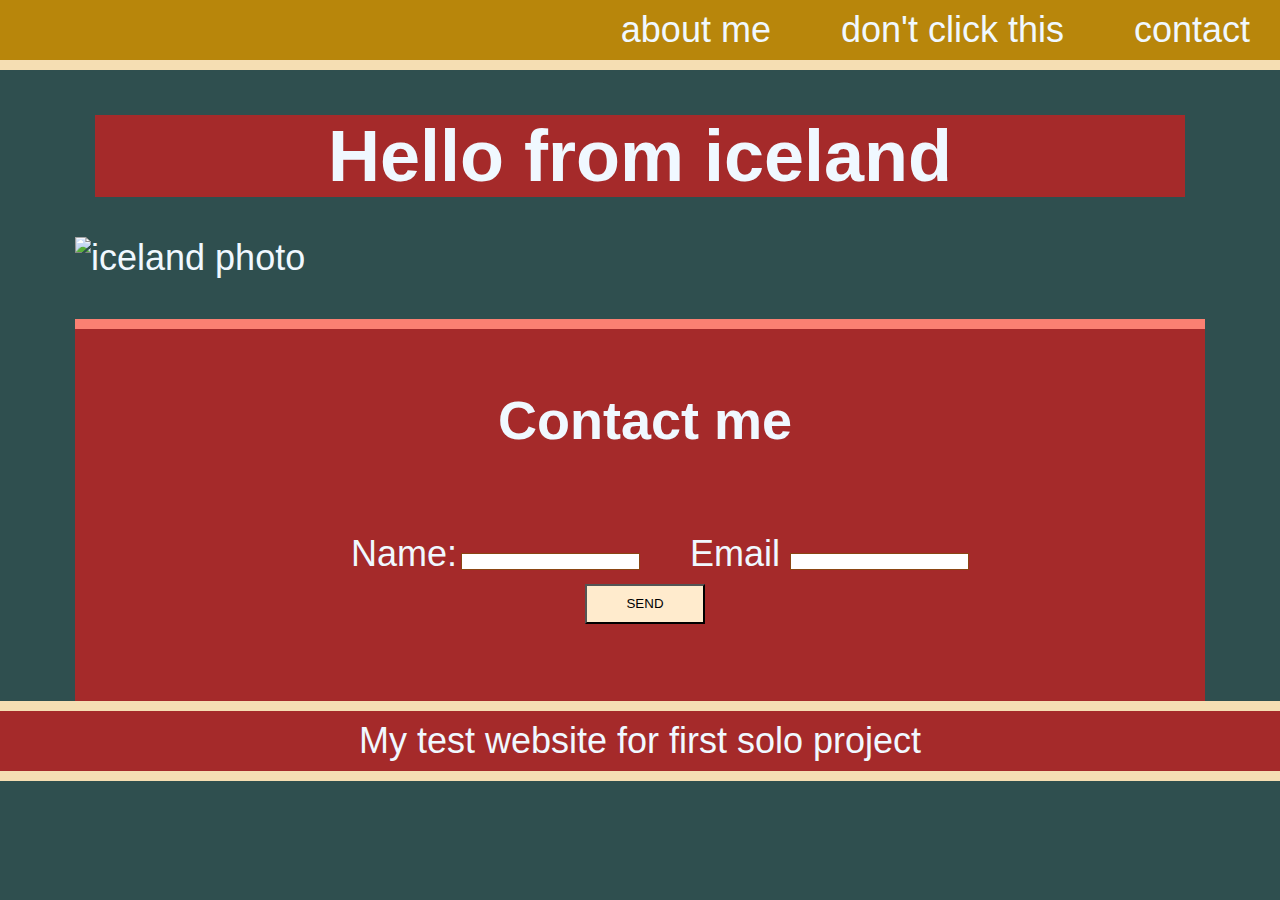
==== Asset/index.html @ 46970f54 "Asset" ====
<!DOCTYPE html>
<html lang="en">
<head>
    <meta charset="UTF-8">
    <meta http-equiv="X-UA-Compatible" content="IE=edge">
    <meta name="viewport" content="width=device-width, initial-scale=1.0">
    <link rel="stylesheet" href="./style.css">
    <title>Trenton's project</title>
</head>

<body>
    <header>
        <nav class="text-right"> 
            <ul>
                <li><a href="https://github.com/">about me</a></li>
                <li><a href="#">don't click this</a></li>
                <li><a href="#contact">contact</a></li>
            </ul>
        </nav>
    </header>

    <main>
        <h1 class="text-center">Hello from iceland</h1>
        <figure>
            <img src="./iceland.jpg" alt="iceland photo">
            <figcaption class="text-center"> </figcaption>
        </figure>
        <section id="contact">
            <h2 class="text-center">Contact me</h2>
            <form>
                <ul>
                    <li>
                        <label class="text-right" for="name">Name:</label>
                        <input type="text" id="name" name="user-name">
                    </li>
                    
                    <li2>
                        <label class="text-right" for="email">Email</label>
                        <input type="text" id="email" name="user-email">
                    </li2>
                </ul>
                <div class="text-center">
                    <button type="submit">SEND</button>
                </div>
            </form>
        </section>
    </main>

    <footer class="text-center">
        My test website for first solo project
    </footer>

</body>
</html>
---- Asset/style.css ----
* {
    margin: 0px;
    padding: 0px;

} 

body {
    position: relative;
    font-size: 36px;
    background-color:darkslategrey;
    color: aliceblue;
    font-family: 'Franklin Gothic Medium', 'Arial Narrow', Arial, sans-serif;
}

h1, h2 {
    margin: 40px 20px;
}

main {
    padding: 75px;
}

li {
    display: inline;
    padding: 10px 30px;
    text-decoration: none;
}

a {
    text-decoration: none;
    color: aliceblue;
}

header, footer {
    height: 60px;
    width: 100%;
    line-height: 60px;
    background-color: darkgoldenrod;
}

header {
    position: fixed;
    border-bottom: 10px solid wheat;
   
}

footer {
    position: absolute;
    margin-top: 0px;
    bottom: 0px;
    border-top: 10px solid wheat;
    border-bottom: 10px solid wheat;
}

figure {
    margin-bottom: 40px;
}

img {
    display: block;
    margin: 20px auto;
    width: 2000px;

}

section {
    margin-bottom: 0;
    padding: 20px 10px 40px 20px;
    border-top: 10px solid salmon;
    background-color:brown;
}

form {
    margin: 0 auto;
    display: inline;
    text-align: center;
    width: 500px;
    padding: 10px;
    border: 5px salmon;
    border-radius: 20px;

}

label {
    display: inline-block;
    width: 100px;
}

input, textarea {
    box-sizing: border-box;
    width: 300 px;
    border: 1px solid saddlebrown;
}

textarea {
    vertical-align: top;
    height: 60px;
}

button {
    height: 40px;
    width: 120px;
    background-color: blanchedalmond;
    color: black
}

.text-center {
    text-align: center;
    background-color:brown;

}

.text-right {
    text-align: right;
}
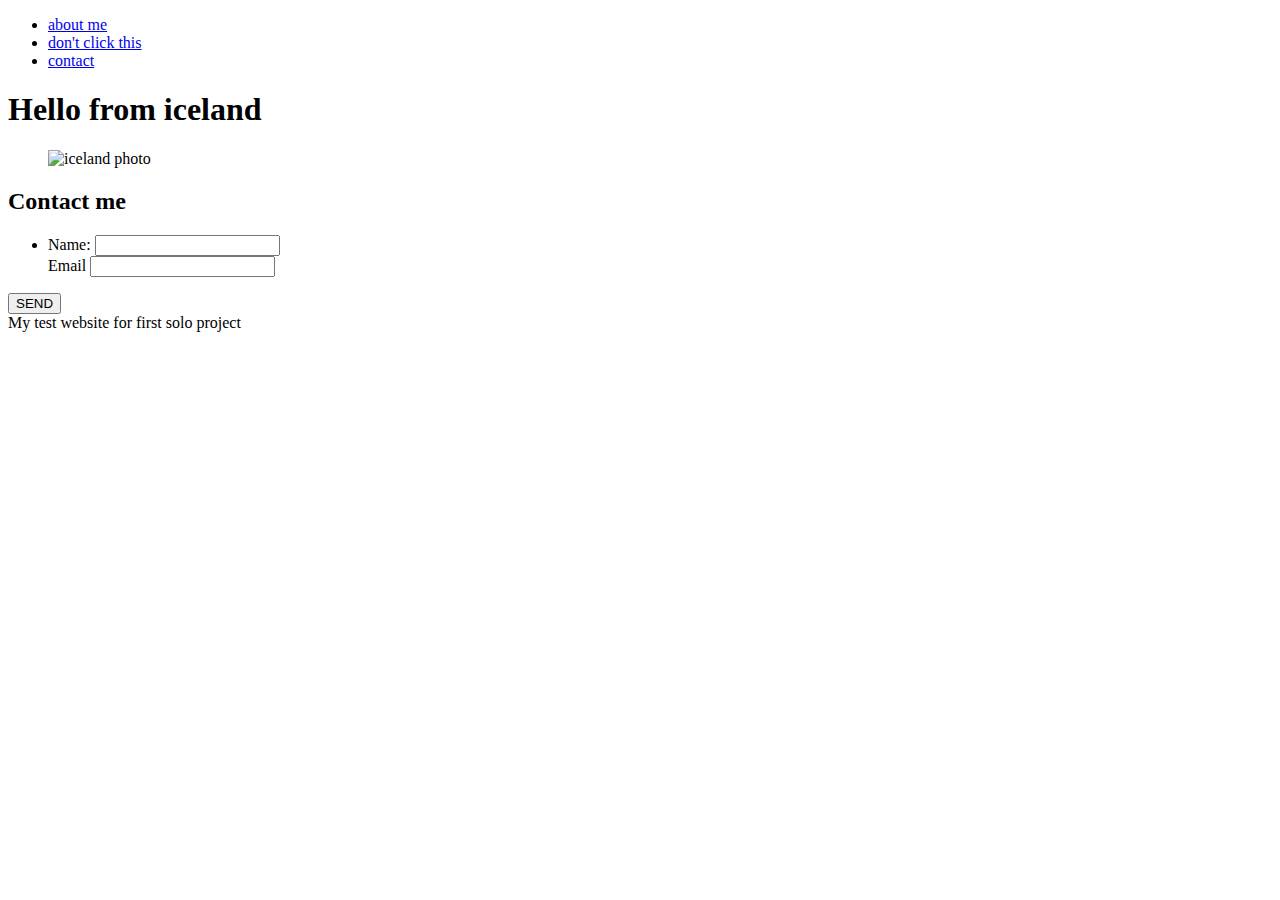
==== commit b39caa30: "Update index.html" ====
--- a/Asset/index.html
+++ b/Asset/index.html
@@ -4,7 +4,7 @@
     <meta charset="UTF-8">
     <meta http-equiv="X-UA-Compatible" content="IE=edge">
     <meta name="viewport" content="width=device-width, initial-scale=1.0">
-    <link rel="stylesheet" href="./style.css">
+    <link rel="stylesheet" href="./asset/style.css">
     <title>Trenton's project</title>
 </head>
 
@@ -51,4 +51,4 @@
     </footer>
 
 </body>
-</html>+</html>
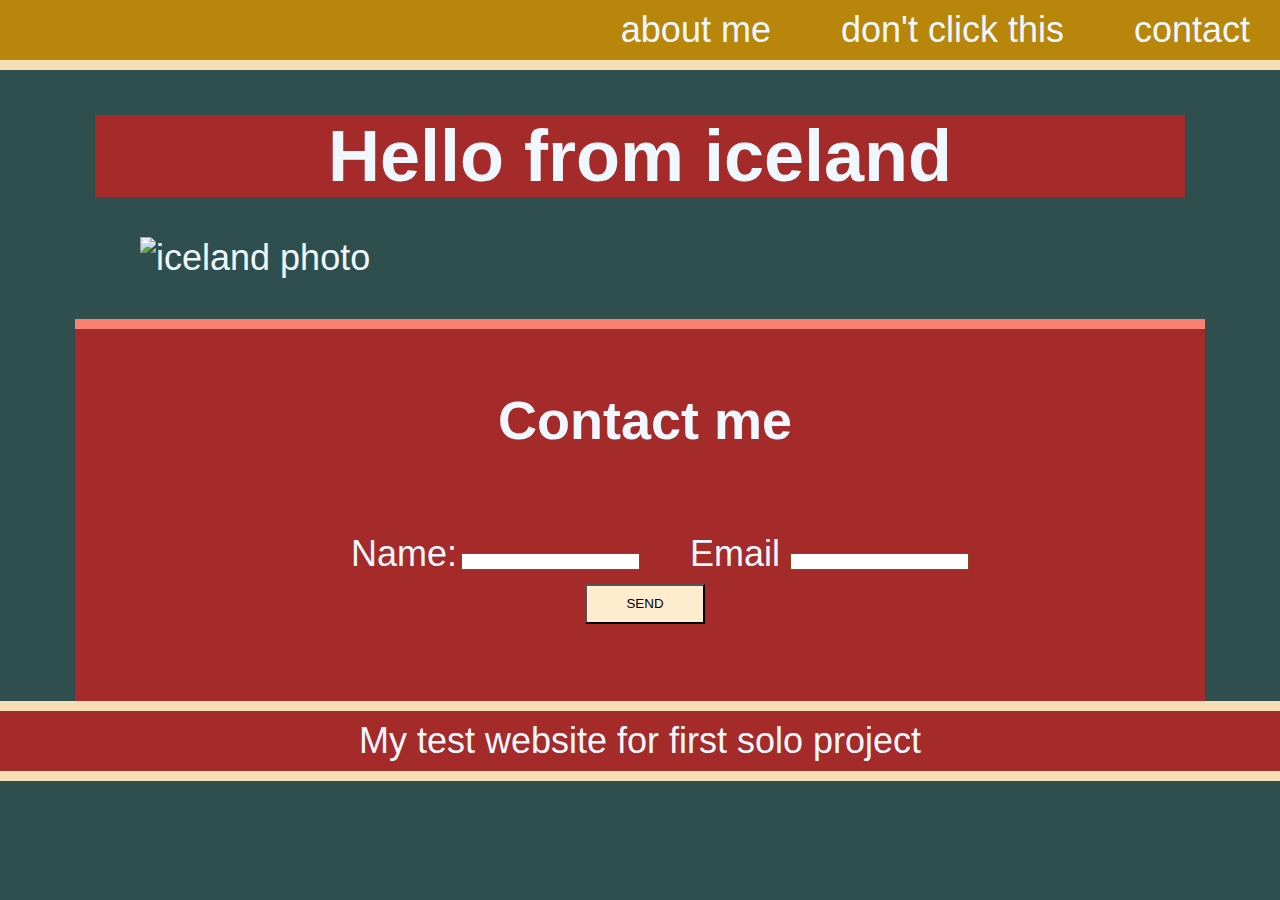
==== commit 24cc81e0: "Asset" ====
--- a/Asset/index.html
+++ b/Asset/index.html
@@ -4,7 +4,7 @@
     <meta charset="UTF-8">
     <meta http-equiv="X-UA-Compatible" content="IE=edge">
     <meta name="viewport" content="width=device-width, initial-scale=1.0">
-    <link rel="stylesheet" href="./asset/style.css">
+    <link rel="stylesheet" href="./style.css">
     <title>Trenton's project</title>
 </head>
 
@@ -51,4 +51,4 @@
     </footer>
 
 </body>
-</html>
+</html>--- a/Asset/style.css
+++ b/Asset/style.css
@@ -0,0 +1,117 @@
+* {
+    margin: 0px;
+    padding: 0px;
+
+} 
+
+body {
+    position: relative;
+    font-size: 36px;
+    background-color:darkslategrey;
+    color: aliceblue;
+    font-family: 'Franklin Gothic Medium', 'Arial Narrow', Arial, sans-serif;
+}
+
+h1, h2 {
+    margin: 40px 20px;
+}
+
+main {
+    padding: 75px;
+}
+
+li {
+    display: inline;
+    padding: 10px 30px;
+    text-decoration: none;
+}
+
+a {
+    text-decoration: none;
+    color: aliceblue;
+}
+
+header, footer {
+    height: 60px;
+    width: 100%;
+    line-height: 60px;
+    background-color: darkgoldenrod;
+}
+
+header {
+    position: fixed;
+    border-bottom: 10px solid wheat;
+
+}
+
+footer {
+    position: absolute;
+    margin-top: 0px;
+    bottom: 0px;
+    border-top: 10px solid wheat;
+    border-bottom: 10px solid wheat;
+}
+
+figure {
+    margin-bottom: 40px;
+}
+
+img {
+    display:block;
+    margin: 20px auto;
+    padding: 0px;
+    width: 1000px;
+
+}
+
+section {
+    margin-bottom: 0;
+    padding: 20px 10px 40px 20px;
+    border-top: 10px solid salmon;
+    background-color:brown;
+}
+
+form {
+    margin: 0 auto;
+    display: inline;
+    text-align: center;
+    width: 500px;
+    padding: 10px;
+    border: 5px salmon;
+    border-radius: 20px;
+
+}
+
+label {
+    display: inline-block;
+    width: 100px;
+}
+
+input, textarea {
+    box-sizing: border-box;
+    width: 300 px;
+    border: 1px solid saddlebrown;
+}
+
+textarea {
+    vertical-align: top;
+    height: 60px;
+}
+
+button {
+    height: 40px;
+    width: 120px;
+    background-color: blanchedalmond;
+    color: black
+}
+
+.text-center {
+    text-align: center;
+    background-color:brown;
+
+}
+
+.text-right {
+    text-align: right;
+}
+
